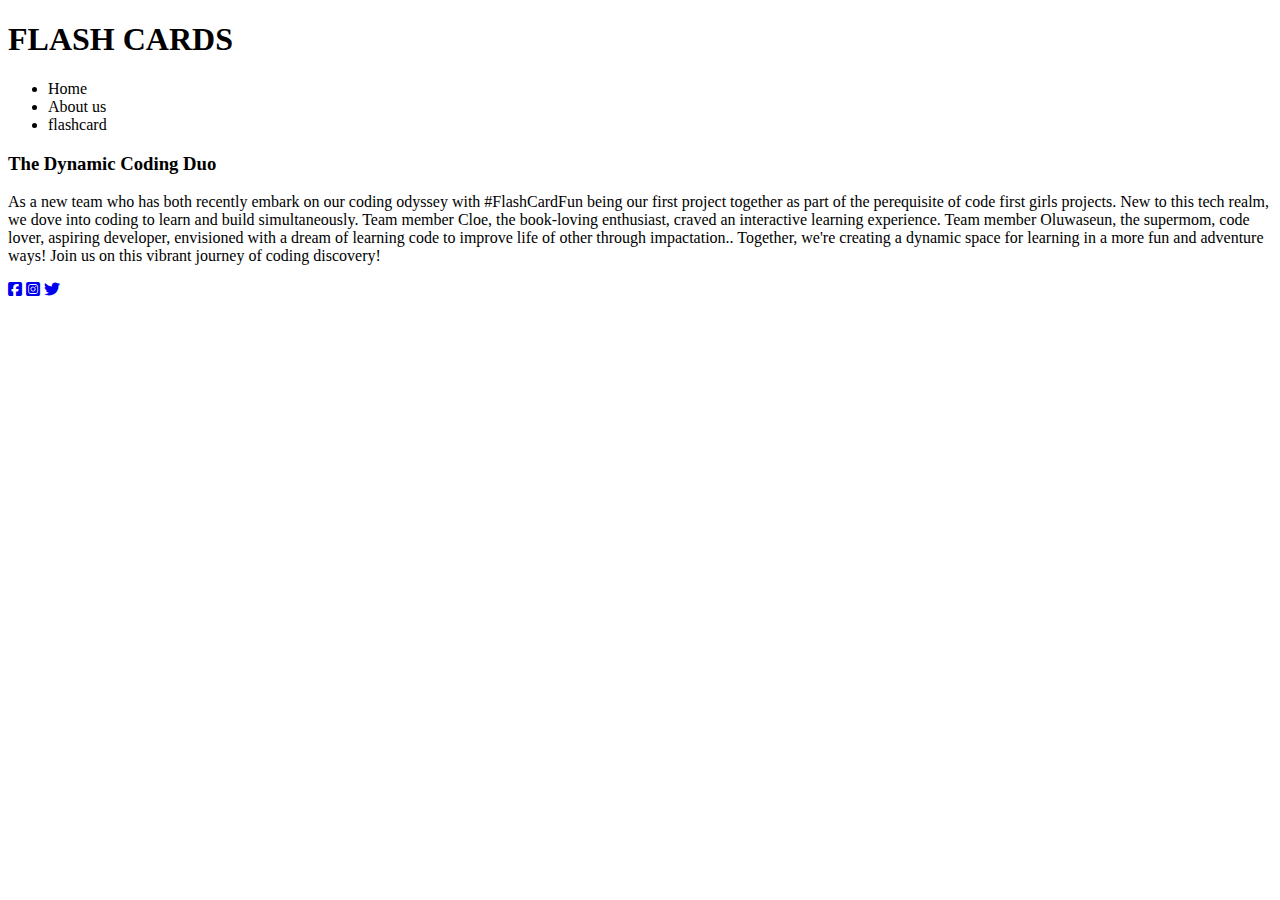
==== about us.html @ 48b838c9 "files update" ====
<!DOCTYPE html>
<html lang="en">
   <head>
    <meta name="viewport" content="width=device-width, initial-scale=1.0" />
    <title>Flashcard App</title>
    <!-- Font Awesome Icons -->
    <link
      rel="stylesheet"
      href="https://cdnjs.cloudflare.com/ajax/libs/font-awesome/6.1.2/css/all.min.css"
    />
    <!-- Google Fonts -->
    <link
      href="https://fonts.googleapis.com/css2?family=Poppins:wght@400;500;600&display=swap"
      rel="stylesheet"
    />
    <!-- Stylesheet -->
    <link rel="stylesheet" href="style.css" />
   </head>
        <body>
           <nav class="logo" >
              <div class="nav-bar">
                  <h1>FLASH CARDS</h1>
               </div>
                     <ul>
                          <li onclick="goToPage('Home')">Home</li>
                          <li class="active" onclick="goToPage('About us')">About us</li>
                          <li onclick="goToPage('flashcard')">flashcard</li>     
                      </ul>
                  
          </nav>
        <!-- about us-->
         <section>
          <div>
                <h3> The Dynamic Coding Duo</h3>
             <p>  As a new team who has both recently embark on our coding odyssey with #FlashCardFun being our first project together as part of the perequisite of code first girls projects. 
                  New to this tech realm, we dove into coding to learn and build simultaneously. Team member Cloe, the book-loving enthusiast, craved an interactive learning experience.
                  Team member Oluwaseun, the supermom, code lover, aspiring developer, envisioned with a dream of learning code to improve life of other through impactation.. 
                 Together, we're creating a dynamic space for learning in a more fun and adventure ways! Join us on this vibrant journey of coding discovery!</p>
           </div>
         </section>

<!-- footer -->
      <footer class="footer">
         <p class="social links">
            <a href="https://www.facebook.com/" target="_blank" aria-label="facebook link"><i class="fab fa-facebook-square mr-3"></i></a>
            <a href="https://www.instagram.com/" target="_blank" aria-label="instagram link"><i class="fab fa-instagram-square mr-3"></i></a>
            <a href="https://www.twitter.com/" target="_blank" aria-label="twitter link"><i class="fab fa-twitter mr-3"></i></a>
          </p>
       </footer> 
         <!-- Script -->
         <script src="script.js"></script>
      
        </body>   
</html>
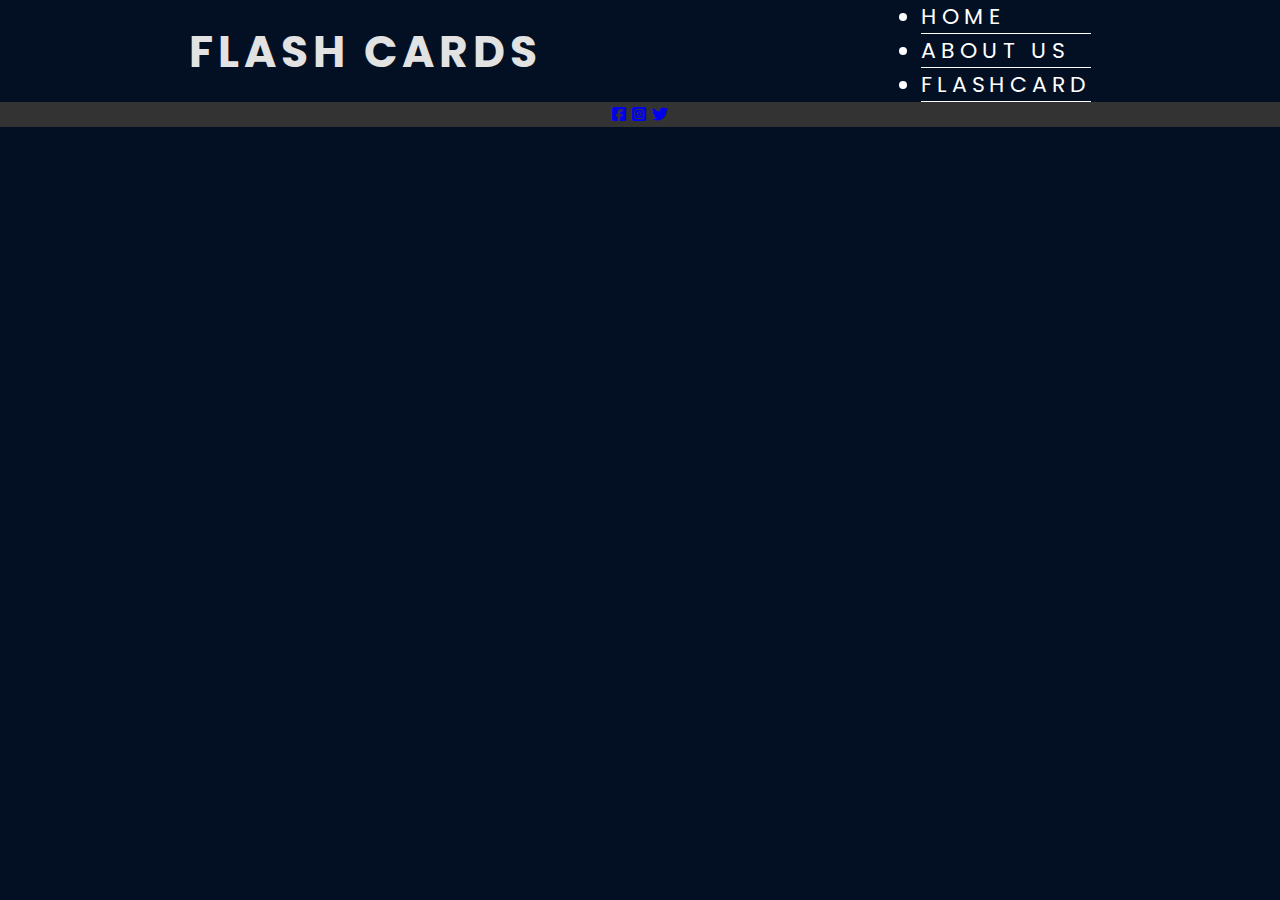
==== commit 577af10b: "recent changes" ====
--- a/about us.html
+++ b/about us.html
@@ -1,62 +1,65 @@
-
-<!DOCTYPE html>
-<html lang="en">
-   <head>
-    <meta name="viewport" content="width=device-width, initial-scale=1.0" />
-    <title>Flashcard App</title>
-    <!-- Font Awesome Icons -->
-    <link
-      rel="stylesheet"
-      href="https://cdnjs.cloudflare.com/ajax/libs/font-awesome/6.1.2/css/all.min.css"
-    />
-    <!-- Google Fonts -->
-    <link
-      href="https://fonts.googleapis.com/css2?family=Poppins:wght@400;500;600&display=swap"
-      rel="stylesheet"
-    />
-    <!-- Stylesheet -->
-    <link rel="stylesheet" href="style.css" />
-   </head>
-        <body>
-           <nav class="logo" >
-              <div class="nav-bar">
-                  <h1>FLASH CARDS</h1>
-               </div>
-                     <ul>
-                          <li onclick="goToPage('Home')">Home</li>
-                          <li class="active" onclick="goToPage('About us')">About us</li>
-                          <li onclick="goToPage('flashcard')">flashcard</li>     
-                      </ul>
-                  
-          </nav>
-        <!-- about us-->
-         <section>
-          <div>
-                <h3> The Dynamic Coding Duo</h3>
-             <p>  As a new team who has both recently embark on our coding odyssey with #FlashCardFun being our first project together as part of the perequisite of code first girls projects. 
-                  New to this tech realm, we dove into coding to learn and build simultaneously. Team member Cloe, the book-loving enthusiast, craved an interactive learning experience.
-                  Team member Oluwaseun, the supermom, code lover, aspiring developer, envisioned with a dream of learning code to improve life of other through impactation.. 
-                 Together, we're creating a dynamic space for learning in a more fun and adventure ways! Join us on this vibrant journey of coding discovery!</p>
-           </div>
-         </section>
-
-<!-- footer -->
-      <footer class="footer">
-         <p class="social links">
-            <a href="https://www.facebook.com/" target="_blank" aria-label="facebook link"><i class="fab fa-facebook-square mr-3"></i></a>
-            <a href="https://www.instagram.com/" target="_blank" aria-label="instagram link"><i class="fab fa-instagram-square mr-3"></i></a>
-            <a href="https://www.twitter.com/" target="_blank" aria-label="twitter link"><i class="fab fa-twitter mr-3"></i></a>
-          </p>
-       </footer> 
-         <!-- Script -->
-         <script src="script.js"></script>
-      
-        </body>   
-</html>
-
-
-
-
-
-
-
+
+<!DOCTYPE html>
+<html lang="en">
+   <head>
+    <meta name="viewport" content="width=device-width, initial-scale=1.0" />
+    <title>Flashcard App</title>
+    <!-- Font Awesome Icons -->
+    <link
+      rel="stylesheet"
+      href="https://cdnjs.cloudflare.com/ajax/libs/font-awesome/6.1.2/css/all.min.css"
+    />
+    <!-- Google Fonts -->
+    <link
+      href="https://fonts.googleapis.com/css2?family=Poppins:wght@400;500;600&display=swap"
+      rel="stylesheet"
+    />
+    <!-- Stylesheet -->
+    <link rel="stylesheet" href="style.css" />
+   </head>
+        <body>
+          <nav class="logo" >
+              <div class="nav-bar">
+                  <h1>FLASH CARDS</h1>
+              </div>
+                  <ul>
+                          <li class="active" onclick="goToPage('Home')">Home</li>
+                          <li class="active"onclick="goToPage('About us')">About us</li>
+                          <li id="account" class="active" onclick="goToPage('flashcard-hmtl')">flashcard</li>
+                   </ul>
+          </nav>
+        <!-- about us-->
+         <section>
+          <div>
+             <h3></h3>
+             <p></p>
+           </div>
+         </section>
+
+         <section>
+          <div>
+             <h3></h3>
+             <p></p>
+           </div>
+         </section>
+
+<!-- footer -->
+      <footer class="footer">
+         <p class="social links">
+            <a href="https://www.facebook.com/" target="_blank" aria-label="facebook link"><i class="fab fa-facebook-square mr-3"></i></a>
+            <a href="https://www.instagram.com/" target="_blank" aria-label="instagram link"><i class="fab fa-instagram-square mr-3"></i></a>
+            <a href="https://www.twitter.com/" target="_blank" aria-label="twitter link"><i class="fab fa-twitter mr-3"></i></a>
+          </p>
+       </footer> 
+         <!-- Script -->
+         <script src="script.js"></script>
+      
+        </body>   
+</html>
+
+
+
+
+
+
+
--- a/style.css
+++ b/style.css
@@ -0,0 +1,245 @@
+ *{
+    padding: 0;
+    margin: 0;
+    box-sizing: border-box;
+    font-family: "Poppins", sans-serif;
+
+ }
+  
+  body {
+    background-color: #031023;
+    background-image: url();
+  }
+  
+  nav {
+   display: flex;
+   justify-content: space-around;
+   align-items: center;
+   background: #031023;
+   font-family: "Poppins", sans-serif;
+
+  }
+
+  .logo {
+    color:rgb(226, 226, 226);
+    text-transform: uppercase;
+    letter-spacing: 5px;
+    font-size: 22px;
+
+  }
+
+  .nav-bar ul {
+    padding: 15px 0px;
+    text-align: center;
+    background: #031023;
+    justify-content: space-around;
+
+}
+.nav-bar ul li {
+    display: inline;
+    margin: 0px 5px;
+    font-size: 18px;
+    cursor: pointer;
+    justify-content: space-around;
+
+}
+
+
+
+.active {
+    color: white;
+    border-bottom: 1px white solid;
+}
+
+
+
+
+.footer {
+  color: #d6ffff;
+  background-color: #333;
+  text-align: center;
+  margin-bottom: 1rem;
+  letter-spacing: 1px;
+}
+
+.social-links > a {
+  color: #ffffff;
+  font-size: 35px;
+  padding-right: 10px;
+
+}
+
+
+
+
+  .container {
+    width: 90vw;
+    max-width: 62.5em;
+    position: relative;
+    margin: auto;
+  }
+  .add-flashcard-con {
+    display: flex;
+    justify-content: flex-end;
+    padding: 1.2em 1em;
+  }
+  button {
+    border: none;
+    outline: none;
+    cursor: pointer;
+  }
+  .add-flashcard-con button {
+    font-size: 1em;
+    background-color: #587ef4;
+    color: #ffffff;
+    padding: 0.8em 1.2em;
+    font-weight: 500;
+    border-radius: 0.4em;
+  }
+  #card-con {
+    margin-top: 1em;
+  }
+  .question-container {
+    width: 90vw;
+    max-width: 34em;
+    display: flex;
+    flex-direction: column;
+    justify-content: center;
+    background-color: #ffffff;
+    position: absolute;
+    transform: translate(-50%, -50%);
+    top: 50%;
+    left: 50%;
+    padding: 3em 2em;
+    border-radius: 0.6em;
+    box-shadow: 0 1em 2em rgba(28, 0, 80, 0.1);
+  }
+  .question-container h2 {
+    font-size: 2.2em;
+    color: #363d55;
+    font-weight: 600;
+    text-align: center;
+    margin-bottom: 2em;
+  }
+  .wrapper {
+    display: grid;
+    grid-template-columns: 11fr 1fr;
+    gap: 1em;
+    margin-bottom: 1em;
+  }
+  .error-con {
+    align-self: center;
+  }
+  #error {
+    color: #ff5353;
+    font-weight: 400;
+  }
+  .fa-xmark {
+    font-size: 1.4em;
+    background-color: #587ef4;
+    height: 1.8em;
+    width: 1.8em;
+    display: grid;
+    place-items: center;
+    color: #ffffff;
+    border-radius: 50%;
+    cursor: pointer;
+    justify-self: flex-end;
+  }
+  label {
+    color: #363d55;
+    font-weight: 600;
+    margin-bottom: 0.3em;
+  }
+  textarea {
+    width: 100%;
+    padding: 0.7em 0.5em;
+    border: 1px solid #d0d0d0;
+    outline: none;
+    color: #414a67;
+    border-radius: 0.3em;
+    resize: none;
+  }
+  textarea:not(:last-child) {
+    margin-bottom: 1.2em;
+  }
+  textarea:focus {
+    border-color: #363d55;
+  }
+  #save-btn {
+    font-size: 1em;
+    background-color: #587ef4;
+    color: #ffffff;
+    padding: 0.6em 0;
+    border-radius: 0.3em;
+    font-weight: 600;
+  }
+  .card-list-container {
+    display: grid;
+    padding: 0.2em;
+    gap: 1.5em;
+    grid-template-columns: 1fr 1fr 1fr;
+  }
+  .card {
+    background-color: #ffffff;
+    box-shadow: 0 0.4em 1.2em rgba(28, 0, 80, 0.08);
+    padding: 1.2em;
+    border-radius: 0.4em;
+  }
+  .question-div,
+  .answer-div {
+    text-align: justify;
+  }
+  .question-div {
+    margin-bottom: 0.5em;
+    font-weight: 500;
+    color: #363d55;
+  }
+  .answer-div {
+    margin-top: 1em;
+    font-weight: 400;
+    color: #414a67;
+  }
+  .show-hide-btn {
+    display: block;
+    background-color: #587ef4;
+    color: #ffffff;
+    text-decoration: none;
+    text-align: center;
+    padding: 0.6em 0;
+    border-radius: 0.3em;
+  }
+  .buttons-con {
+    display: flex;
+    justify-content: flex-end;
+  }
+  .edit,
+  .delete {
+    background-color: transparent;
+    padding: 0.5em;
+    font-size: 1.2em;
+  }
+  .edit {
+    color: #587ef4;
+  }
+  .delete {
+    color: #ff5353;
+  }
+  .hide {
+    display: none;
+  }
+  @media screen and (max-width: 800px) {
+    .card-list-container {
+      grid-template-columns: 1fr 1fr;
+      gap: 0.8em;
+    }
+  }
+  @media screen and (max-width: 450px) {
+    body {
+      font-size: 14px;
+    }
+    .card-list-container {
+      grid-template-columns: 1fr;
+      gap: 1.2em;
+    }
+  }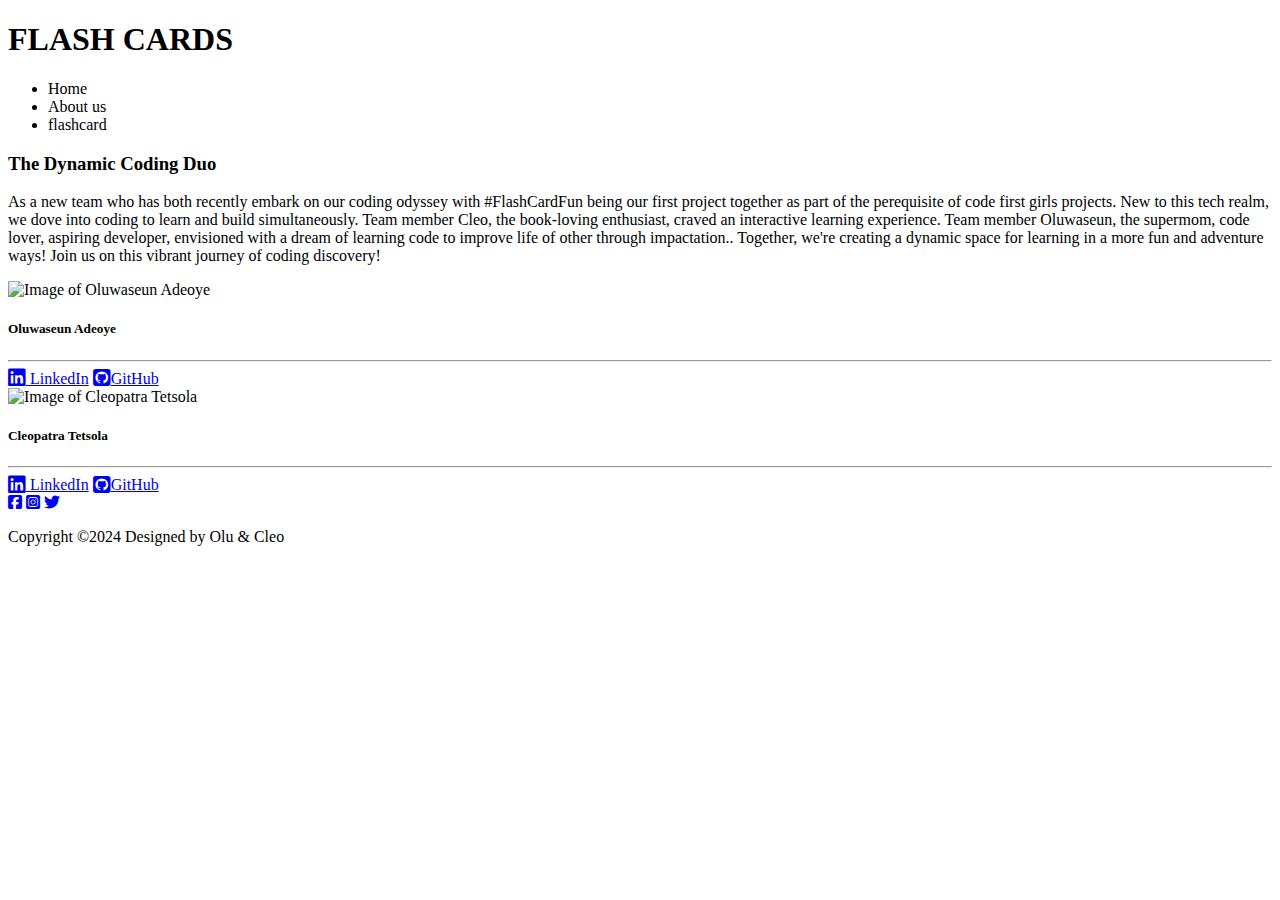
==== commit b8c5ad6a: "Add files via upload" ====
--- a/about us.html
+++ b/about us.html
@@ -1,65 +1,92 @@
-
-<!DOCTYPE html>
-<html lang="en">
-   <head>
-    <meta name="viewport" content="width=device-width, initial-scale=1.0" />
-    <title>Flashcard App</title>
-    <!-- Font Awesome Icons -->
-    <link
-      rel="stylesheet"
-      href="https://cdnjs.cloudflare.com/ajax/libs/font-awesome/6.1.2/css/all.min.css"
-    />
-    <!-- Google Fonts -->
-    <link
-      href="https://fonts.googleapis.com/css2?family=Poppins:wght@400;500;600&display=swap"
-      rel="stylesheet"
-    />
-    <!-- Stylesheet -->
-    <link rel="stylesheet" href="style.css" />
-   </head>
-        <body>
-          <nav class="logo" >
-              <div class="nav-bar">
-                  <h1>FLASH CARDS</h1>
-              </div>
-                  <ul>
-                          <li class="active" onclick="goToPage('Home')">Home</li>
-                          <li class="active"onclick="goToPage('About us')">About us</li>
-                          <li id="account" class="active" onclick="goToPage('flashcard-hmtl')">flashcard</li>
-                   </ul>
-          </nav>
-        <!-- about us-->
-         <section>
-          <div>
-             <h3></h3>
-             <p></p>
-           </div>
-         </section>
-
-         <section>
-          <div>
-             <h3></h3>
-             <p></p>
-           </div>
-         </section>
-
-<!-- footer -->
-      <footer class="footer">
-         <p class="social links">
-            <a href="https://www.facebook.com/" target="_blank" aria-label="facebook link"><i class="fab fa-facebook-square mr-3"></i></a>
-            <a href="https://www.instagram.com/" target="_blank" aria-label="instagram link"><i class="fab fa-instagram-square mr-3"></i></a>
-            <a href="https://www.twitter.com/" target="_blank" aria-label="twitter link"><i class="fab fa-twitter mr-3"></i></a>
-          </p>
-       </footer> 
-         <!-- Script -->
-         <script src="script.js"></script>
-      
-        </body>   
-</html>
-
-
-
-
-
-
-
+<!DOCTYPE html>
+<html lang="en">
+   <head>
+    <meta name="viewport" content="width=device-width, initial-scale=1.0" />
+    <title>Flashcard App</title>
+    <!-- Font Awesome Icons -->
+    <link
+      rel="stylesheet"
+      href="https://cdnjs.cloudflare.com/ajax/libs/font-awesome/6.1.2/css/all.min.css"
+    />
+    <!-- Google Fonts -->
+    <link
+      href="https://fonts.googleapis.com/css2?family=Poppins:wght@400;500;600&display=swap"
+      rel="stylesheet"
+    />
+    <!-- Stylesheet -->
+    <link rel="stylesheet" href="Css/style.css"/>
+   </head>
+        <body>
+           <nav class="logo" >
+              <div class="nav-bar">
+                  <h1>FLASH CARDS</h1>
+               </div>
+                     <ul class="nav-links">
+                          <li onclick="goToPage('Home')">Home</li>
+                          <li class="active" onclick="goToPage('About us')">About us</li>
+                          <li onclick="goToPage('flashcard')">flashcard</li>     
+                      </ul>    
+            </nav>
+        <!-- about us-->
+         <section>
+          <div>
+                <h3> The Dynamic Coding Duo</h3>
+             <p>  As a new team who has both recently embark on our coding odyssey with #FlashCardFun being our first project together as part of the perequisite of code first girls projects. 
+                  New to this tech realm, we dove into coding to learn and build simultaneously. Team member Cleo, the book-loving enthusiast, craved an interactive learning experience.
+                  Team member Oluwaseun, the supermom, code lover, aspiring developer, envisioned with a dream of learning code to improve life of other through impactation.. 
+                 Together, we're creating a dynamic space for learning in a more fun and adventure ways! Join us on this vibrant journey of coding discovery!</p>
+           </div>
+         </section>
+
+         <section>
+            <div class="card">
+               <img src="Image\about us-image.png" class="card-img-top about us-image"
+                   alt="Image of Oluwaseun Adeoye">
+                 <div class="card-body text-center">
+                   <h5 class="card-title">Oluwaseun Adeoye</h5>
+                   <hr>
+                   <a class="text-decoration-none"
+                       href="https://www.linkedin.com/in/oluwaseun-olawunmi-adeoye-862a56225/" target="_blank"><i
+                           class="fa-brands fa-linkedin fa-lg"></i> LinkedIn</a>
+                   <a class="text-decoration-none" href="https://github.com/57Esther"
+                       target="_blank"><i class="fa-brands fa-square-github fa-lg"></i>GitHub</a>
+               </div>
+
+               <div class="card">
+                  <img src="Image\about us-image 1.png" class="card-img-top about us-image"
+                      alt="Image of Cleopatra Tetsola">
+                    <div class="card-body text-center">
+                      <h5 class="card-title">Cleopatra Tetsola</h5>
+                      <hr>
+                      <a class="text-decoration-none"
+                          href="https://www.linkedin.com/in/cleopatra-tetsola-a7b107181/" target="_blank"><i
+                           class="fa-brands fa-linkedin fa-lg"></i> LinkedIn</a>
+                      <a class="text-decoration-none" href="https://github.com/Cleo469"
+                          target="_blank"><i class="fa-brands fa-square-github fa-lg"></i>GitHub</a>
+                  </div>
+         </section>
+
+          <!-- footer -->
+          <footer class="footercontainer">
+             <div class="socialIcons">
+                 <a href="https://www.facebook.com/" target="_blank" aria-label="facebook link"><i class="fab fa-facebook-square mr-3"></i></a>
+                 <a href="https://www.instagram.com/" target="_blank" aria-label="instagram link"><i class="fab fa-instagram-square mr-3"></i></a>
+                 <a href="https://www.twitter.com/" target="_blank" aria-label="twitter link"><i class="fab fa-twitter mr-3"></i></a>
+               </div>
+
+               <div class="footerBottom">
+                  <p>Copyright &copy;2024 Designed by <span>Olu & Cleo</span></p>
+               </div>
+           </footer>
+
+         <!-- Script -->
+         <script src="script.js"></script>
+      
+        </body>   
+</html>
+
+
+
+
+    
+       